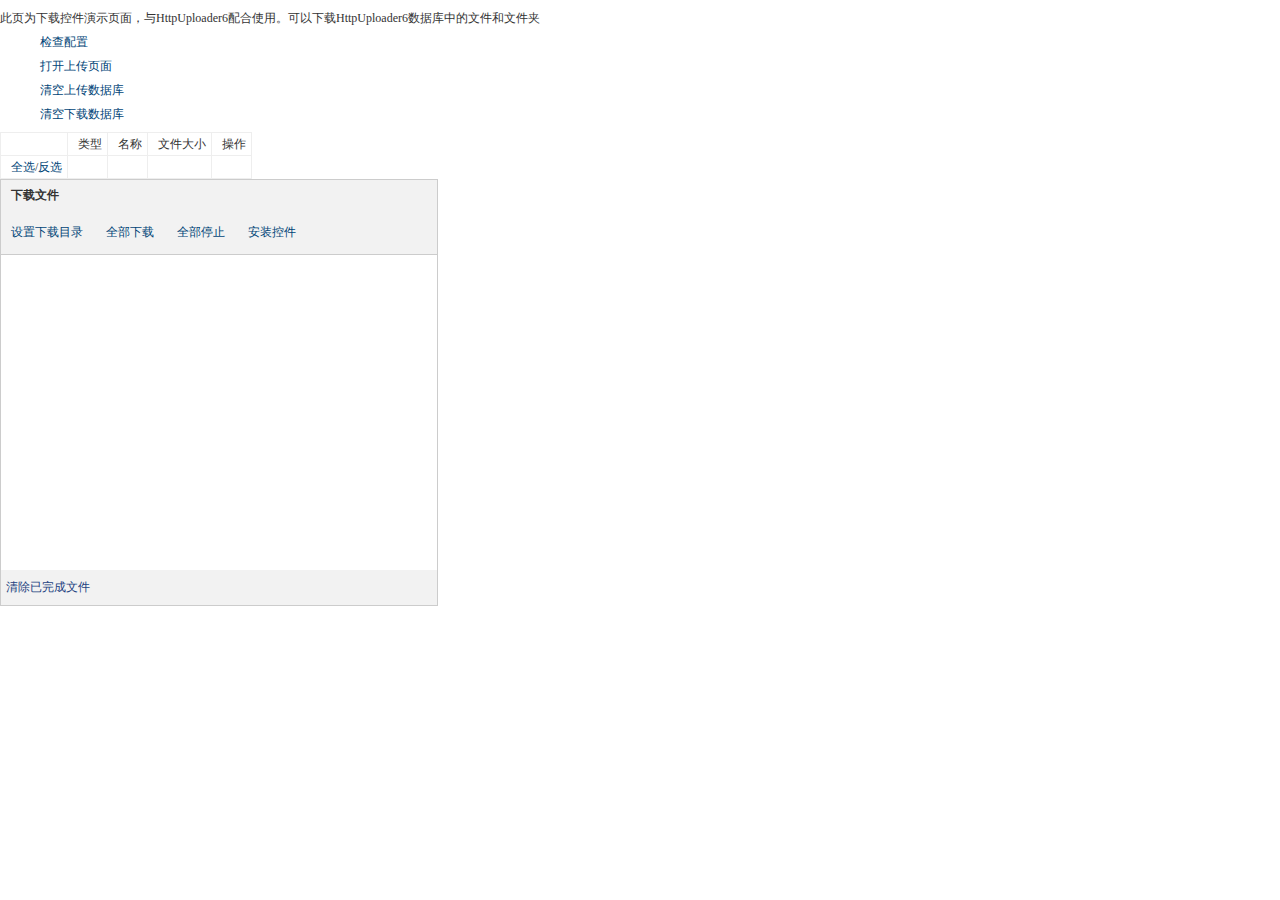
==== WebRoot/down3/index.htm @ ab4c8885 "更新文件，SQL脚本" ====
﻿<!DOCTYPE html>
<html xmlns="http://www.w3.org/1999/xhtml">
<head>
    <meta http-equiv="Content-Type" content="text/html; charset=utf-8" />
    <title>down3-sql演示页面</title>
    <link href="js/down.css" type="text/css" rel="Stylesheet" />
    <script type="text/javascript" src="js/json2.min.js"></script>
    <script type="text/javascript" src="js/jquery-1.3.2.min.js"></script>
    <script type="text/javascript" src="js/down.file.js" charset="utf-8"></script>
    <script type="text/javascript" src="js/down.folder.js" charset="utf-8"></script>
    <script type="text/javascript" src="js/down.js" charset="utf-8"></script>
    <script language="javascript" type="text/javascript">
        var downer = new DownloaderMgr();

        function loadAllComplete()
        {
            $.ajax({
                type: "GET"
                , dataType: 'jsonp'
                , jsonp: "callback" //自定义的jsonp回调函数名称，默认为jQuery自动生成的随机函数名
                , url: downer.Config["UrlListCmp"]
                , data: { uid: downer.Fields["uid"], time: new Date().getTime() }
                , success: function (msg)
                {
                    if (msg.value == null) return;

                    var files = JSON.parse( decodeURIComponent(msg.value) );
                    var tb = $("#tbCmp");
                    tb.find('a[name="btnSelAll"]').click(function () { });
                    tb.find('a[name="btnUnSelAll"]').click(function () { });

                    $.each(files, function (i, item)
                    {
                        var tmp = $("#tbHead").clone();
                        var tdSel = tmp.find('td[name="sel"]').append('<input type="checkbox" name="cbSel" />');
                        var tdType = tmp.find('td[name="type"]');
                        var tdName = tmp.find('td[name="name"]');
                        var tdSize = tmp.find('td[name="size"]');
                        var tdOp = tmp.find('td[name="op"]');

                        var f = item;
                        var name = f.nameLoc;
                        var idSvr = f.idSvr;
                        var size = f.sizeSvr;
                        var url = downer.Config["UrlDown"] + "?fid=" + f.idSvr;

                        if (f.fdTask) { tdType.text("文件夹"); }
                        else { tdType.text("文件"); }
                        tdName.text(name);
                        tdSize.text(size);
                        tdOp.text("下载").css("cursor", "pointer").click(function ()
                        {
                            //文件夹
                            if (f.fdTask)
                            {
                                var d = downer.add_folder(url, f, f.nameLoc);
                                if (d == null) return;//
                            }
                            else
                            {
                                var d = downer.add_file(url, f.nameLoc);
                                if (d == null) return;//
                                d.ui.size.text(f.sizeSvr);
                                d.ui.name.text(f.nameLoc);
                            }                            
                        });
                        tb.append(tmp);
                    });
                }
                , error: function (req, txt, err) { alert("加载数据失败！" + req.responseText); }
                , complete: function (req, sta) { req = null; }
            });
        }

    	$(document).ready(function ()
    	{
    	    downer.loadTo("downDiv");

    	    //加载HttpUploader6上传的文件列表
    	    loadAllComplete();
    	});
    </script>
</head>
<body>
    <p>此页为下载控件演示页面，与HttpUploader6配合使用。可以下载HttpUploader6数据库中的文件和文件夹</p>
    <ul>
        <li><p><a target="_blank" href="debug/check_config.aspx">检查配置</a></p></li>
        <li><p><a target="_blank" href="../index.htm">打开上传页面</a></p></li>
        <li><p><a target="_blank" href="../db/clear.aspx">清空上传数据库</a></p></li>
        <li><p><a target="_blank" href="db/clear.aspx">清空下载数据库</a></p></li>
    </ul>    
    <table id="tbCmp" cellpadding="0" cellspacing="0" border="1" class="files-svr">
        <tr id="tbHead">
            <td name="sel" align="center"></td>
            <td name="type">类型</td>
            <td name="name">名称</td>
            <td name="size">文件大小</td>
            <td name="op">操作</td>
        </tr>
        <tfoot>
            <tr>
                <td><a name="btnSelAll">全选</a>/<a name="btnUnSelAll">反选</a></td>
                <td></td>
                <td></td>
                <td></td>
                <td></td>
            </tr>
        </tfoot>
    </table>
    <div id="downDiv"></div>
    <div id="msg"></div>
</body>
</html>
---- WebRoot/down3/js/down.css ----
﻿body{ font:12px/12px 宋体,新宋体; color:#333333; margin:0; padding:0;}
li{ list-style:none; }
a{ text-decoration:none; color:#004477; cursor:pointer;}
a:hover{ color:#004477; text-decoration:underline; }
.btn-footer{text-decoration: none; color:#244281; cursor:pointer;display:inline-block;height:35px;line-height:35px;padding:0 5px;}
.btn-footer:hover{text-decoration: none; background-color:#DADADA;}
/*文件列表框*/
.downPanel{border: 1px solid #6FBCE2;background-color: #FFFFFF;font:12px/12px 宋体,新宋体;/*防目外部样式破坏*/width: 100%;height:400px;overflow-x:hidden;overflow-y:scroll;}
div.top-space{margin:3px 0 0 0;}
.file-post-view{background-color: #FFF;font:12px/12px 宋体,新宋体;/*防目外部样式破坏*/overflow-x:hidden;overflow-y:scroll;}
/*上传面板*/
.files-panel{font:12px/12px 宋体;width:436px;height:425px;border:1px solid #ccc;}
.files-panel .header{ height:31px; line-height:31px; background:#F2F2F2; padding:0 0 0 10px; font-weight:bold;}
.files-panel .toolbar{height:43px;background:#F2F2F2; line-height:43px; border-bottom:1px solid #ccc;}
.files-panel .toolbar input{margin:0 0 0 7px; }
.files-panel .toolbar a.btn{padding:0 10px; height:43px; line-height:43px;cursor:pointer;text-decoration:none;display:inline-block;}
.files-panel .toolbar a.btn:hover{background-color:#DADADA;padding:0 10px; height:43px; line-height:43px;cursor:pointer;text-decoration:none;display:inline-block;}
.files-panel .content{ background:#FFF;}
.files-panel .footer{height:35px; line-height:25px; color:#7A8F99; background:#F2F2F2;}
/*单文件样式*/
/*文件名称*/
.file-item{font:12px/12px 新宋体;background-color: #FFFFFF; height:65px; margin:0;padding:0 0 0 2px; display:none;}
.file-item-single{width:417px;}
.file-item .name{font:bold 12px/20px 新宋体;width:180px; height:20px; float:left; overflow:hidden; text-overflow: ellipsis;overflow: hidden;white-space: nowrap; vertical-align:middle;}
/*文件大小*/
.file-item .size{font:12px/20px 新宋体;height:20px;color:#728089;float:right; text-overflow: ellipsis;overflow: hidden;white-space: nowrap;}
/*进度百分比*/
.file-item .percent{font:12px/20px 新宋体;height:20px;float:right;}
/*进度条边框*/
.file-item .process-border{margin:0;padding: 0px;border: 1px solid #AAA;clear:both;}
.file-item .process{ height:12px; background-color: #A5DF16;width:0;/*width:200px;*/}
/*上传信息*/
.file-item .msg{color: #7A8F99;margin:8px 0 0 0;}
/*按钮：取消，暂停，续传*/
.file-item .Btn,.file-item .Btn:hover{text-decoration: none; color:#244281; cursor:pointer;}
.file-item .area-l {width:280px; float:left;padding:5px 10px 0 0;}
.file-item .area-r {float:left;height:100%;}
.file-item .img-box { width:32px;height:65px;float:left;margin:0 5px 0 0;}
.file-item .img-box img{ width:32px;height:32px;margin:17px 0 0 0;}
.file-item .file-head{width:280px; height:20px;overflow:hidden; vertical-align:middle;}
.file-item .btn-box { width:45px;height:65px;float:left; overflow:hidden; text-align:center; text-decoration:none; vertical-align:middle;line-height:65px;}
.file-item .btn-box:hover{width:45px;height:65px;background-color:#DADADA;cursor:pointer;text-align:center;text-decoration:none; line-height:65px;}
.file-item .btn-box img{ width:32px;height:32px;margin:10px 0 0 0;}
.file-line{background-color: #E3E6EB;overflow: hidden;display: none;height: 1px;}
.hide{display:none;}
/*文件列表*/
.files-svr{font:12px/12px 宋体,新宋体;border:none;border-collapse:collapse;}
.files-svr td{padding:5px 5px 5px 10px; line-height:12px; vertical-align:middle;}
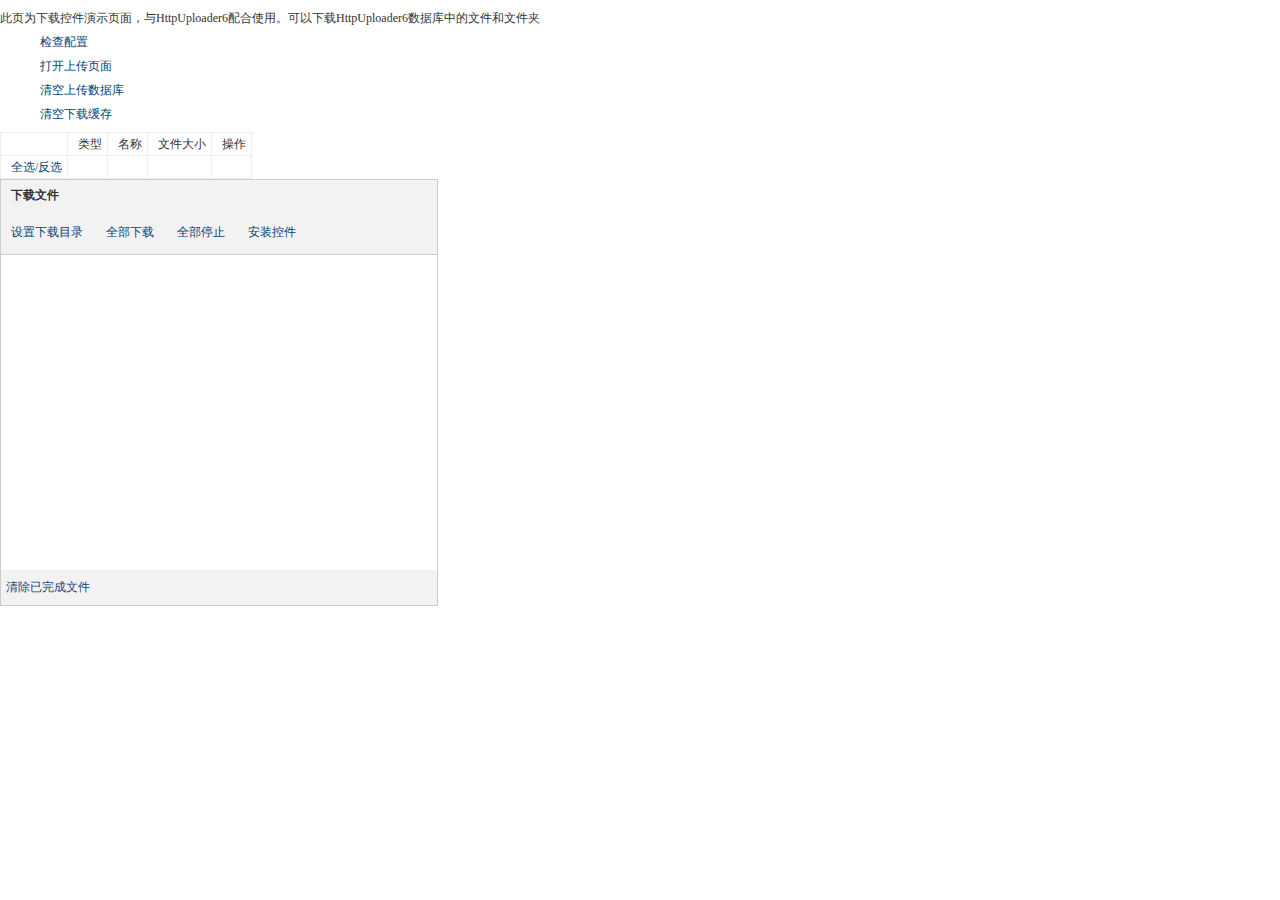
==== commit dcdef215: "完善文件夹下载逻辑" ====
--- a/WebRoot/down3/index.htm
+++ b/WebRoot/down3/index.htm
@@ -42,7 +42,8 @@
                         var name = f.nameLoc;
                         var idSvr = f.idSvr;
                         var size = f.sizeSvr;
-                        var url = downer.Config["UrlDown"] + "?fid=" + f.idSvr;
+                        var url = downer.Config["UrlDown"] + "?fid=" + f.signSvr;
+                        jQuery.extend(f, { fileUrl: url });
 
                         if (f.fdTask) { tdType.text("文件夹"); }
                         else { tdType.text("文件"); }
@@ -53,12 +54,12 @@
                             //文件夹
                             if (f.fdTask)
                             {
-                                var d = downer.add_folder(url, f, f.nameLoc);
+                                var d = downer.add_folder(f);
                                 if (d == null) return;//
                             }
                             else
                             {
-                                var d = downer.add_file(url, f.nameLoc);
+                                var d = downer.add_file(f);
                                 if (d == null) return;//
                                 d.ui.size.text(f.sizeSvr);
                                 d.ui.name.text(f.nameLoc);
@@ -84,10 +85,10 @@
 <body>
     <p>此页为下载控件演示页面，与HttpUploader6配合使用。可以下载HttpUploader6数据库中的文件和文件夹</p>
     <ul>
-        <li><p><a target="_blank" href="debug/check_config.aspx">检查配置</a></p></li>
+        <li><p><a target="_blank" href="debug/check_config.jsp">检查配置</a></p></li>
         <li><p><a target="_blank" href="../index.htm">打开上传页面</a></p></li>
-        <li><p><a target="_blank" href="../db/clear.aspx">清空上传数据库</a></p></li>
-        <li><p><a target="_blank" href="db/clear.aspx">清空下载数据库</a></p></li>
+        <li><p><a target="_blank" href="../db/clear.jsp">清空上传数据库</a></p></li>
+        <li><p><a target="_blank" href="db/clear.jsp">清空下载缓存</a></p></li>
     </ul>    
     <table id="tbCmp" cellpadding="0" cellspacing="0" border="1" class="files-svr">
         <tr id="tbHead">
